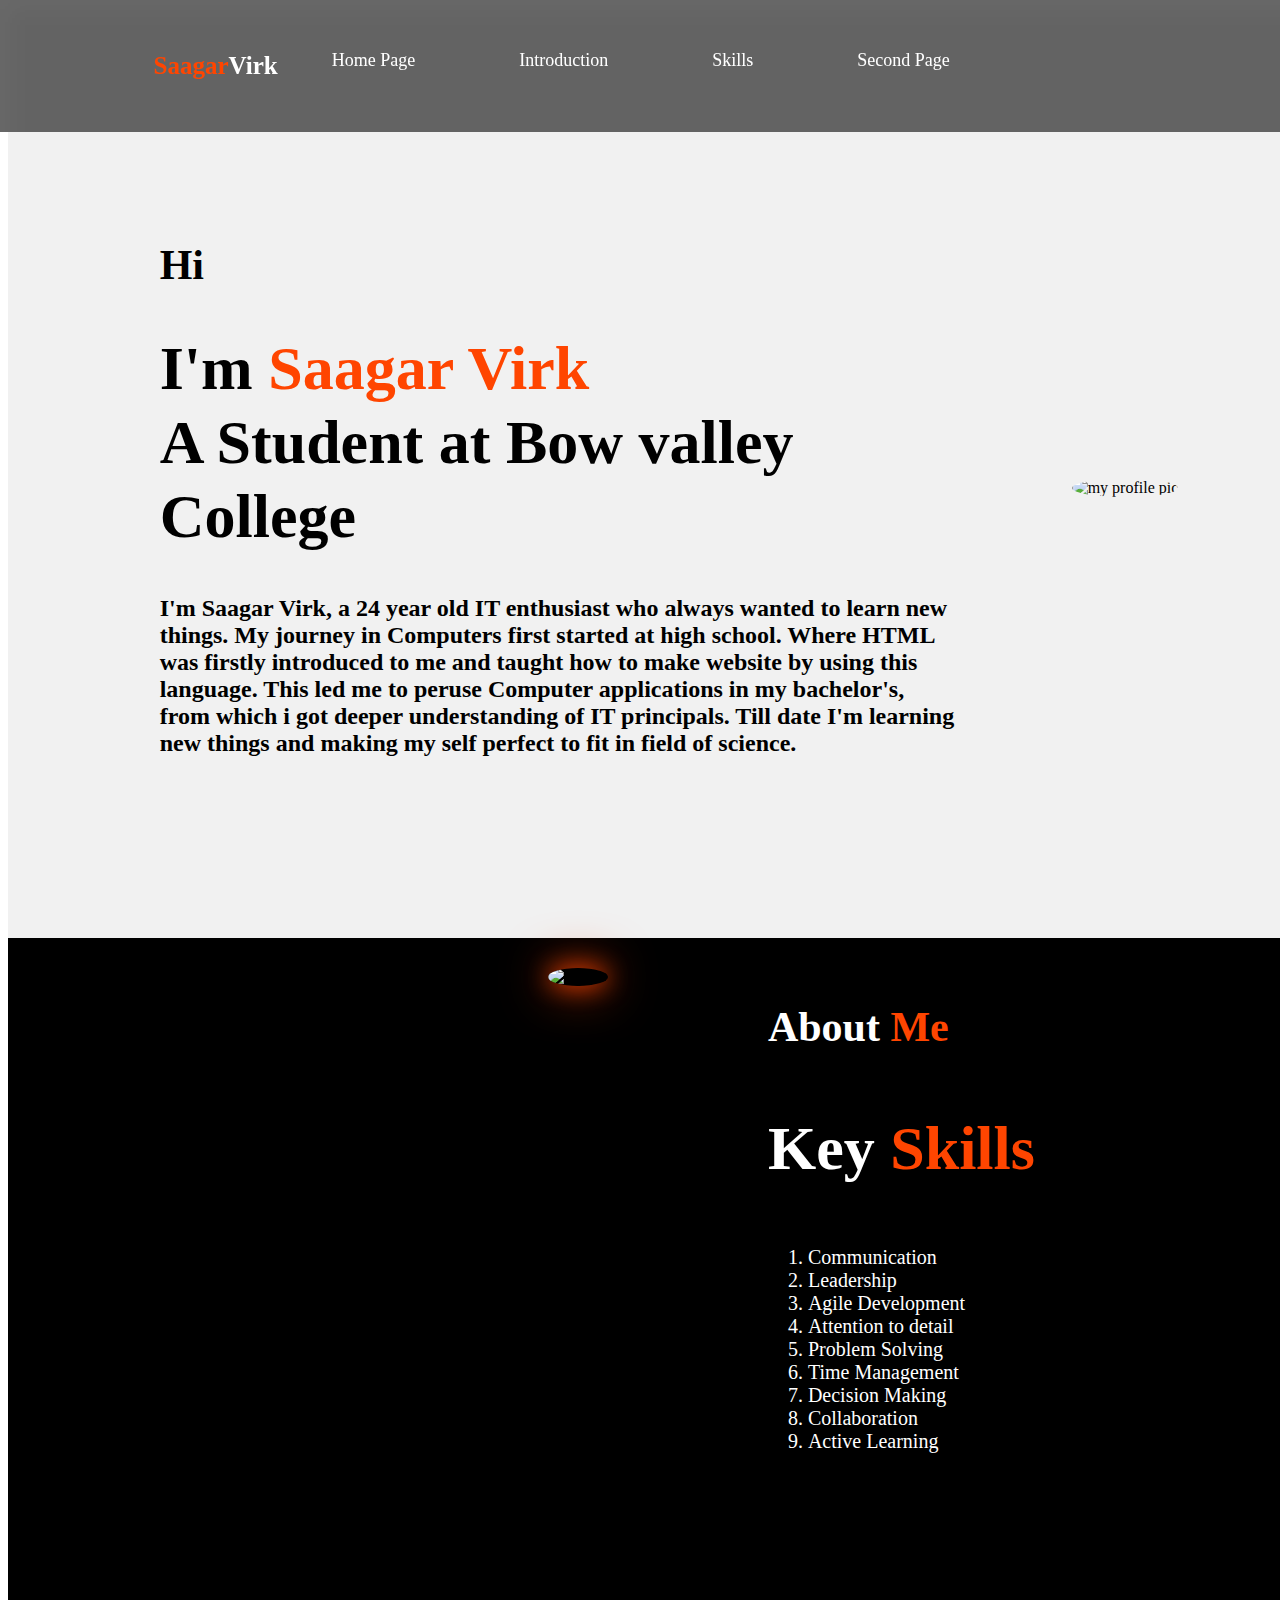
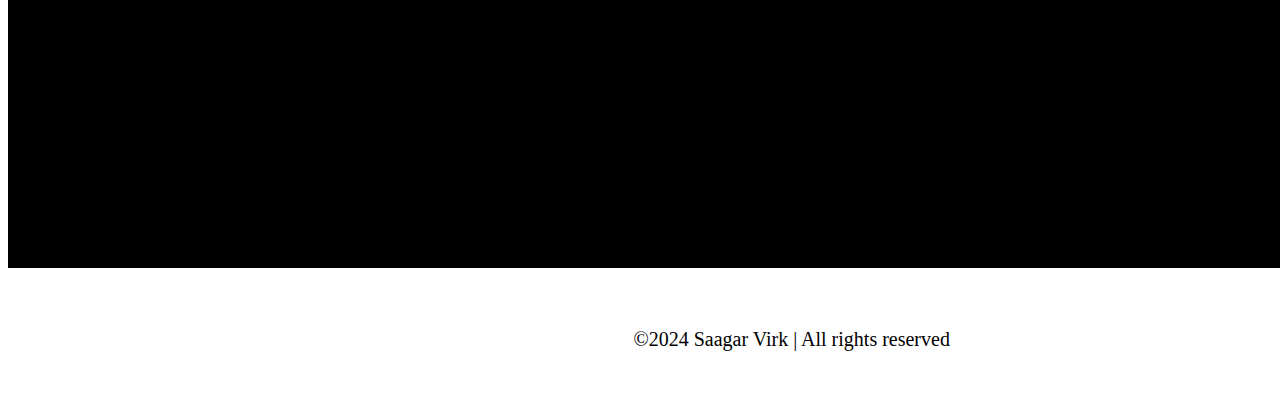
==== index.html @ 07385a5d "Add files via upload" ====
<!DOCTYPE html>
<html>
    <head>
        <title>personal Website</title>
        <!-- link tag used for linking .css file with the .html file (if we written .css code in another file)
         -> we can also use style tag if we dont want to make another file for css -->
        <link rel="stylesheet" type="text/css" href="my.css">
    </head>
    <body>
      <!-- >made section as header.
        -> where logo is my name in which span(is used to mark up a part of text) 
        -> then i have used nav tag for navigation bar for that i used anchor tag. -->
        <header class="header">
        <h1 class="logo"> <span>Saagar</span>Virk</h1>
        <nav class="navi">
        <a href="#">Home Page</a>
        <a href="#">Introduction</a>
        <a href="#">Skills</a>
        <a href="secondpage.html">Second Page</a>
        </nav>
        </header>

     <section class="into">
        <!-- Used div tag to drive a section of the page for perticular content or image -->
        <div class="into-my">
        <h3>Hi</h3>
        <h1>I'm <span>Saagar Virk<br></span>A Student at Bow valley College</h1>
        <h2>I'm Saagar Virk, a 24 year old IT enthusiast who always wanted to learn new things. My journey in Computers first started at high school. Where HTML was firstly introduced to me and taught how to make website by using this language. This led me to peruse Computer applications in my bachelor's, from which i got deeper understanding of IT principals. Till date I'm learning new things and making my self perfect to fit in field of science.</h2>
    </div>
    <!-- img tag used to insert image in this web page 
     -> alt tag to write alternative text for image -->
        <div class="img-box">
        <img src="image/my.jpg" alt="my profile pic">
        </div>
        </section>

    <section class="skill">
       <div class="skill-img">
          <img src="image/my.jpg" alt="myself">
</div>
<div class="skill-me">
<h2 class="heading">About <span>Me</span></h2>
<h3>Key <span>Skills</span></h3>
<!-- in this i have used ordered list which show in NUMBERS(1,2,3..) -->
<ol>
    <li>Communication</li>
    <li>Leadership</li>
    <li>Agile Development</li>
    <li>Attention to detail</li>
    <li>Problem Solving</li>
    <li>Time Management</li>
    <li>Decision Making</li>
    <li>Collaboration</li>
    <li>Active Learning</li>
</ol>
</div>
</section>

<footer class="footer">
    <!-- Footer tag use for botton of page -->
<p class="copyright">&copy;2024 Saagar Virk | All rights reserved</p>

</footer>

    </body>
</html>
---- my.css ----
.header{
    /* .header is used because we used CLASS in that html code
    -> header represents the bar in website with logo and navigation bar */
    position: fixed;
    top: 0;
    left: 0;
    width: 100%;
    padding: 35px 12%;
    background: rgba(0, 0, 0, 0.587);
    display: ruby;
    float: right;
    backdrop-filter: blur(10px);
    justify-content: space-between;
    align-items: center;
    z-index: 50;
}
.logo
/* this is used for logo styling that is SAAGAR VIRK on website */
{
    font-size: 25px;
    color: white;
    font-weight: 600;
    transition: 0.3;
}
.logo:hover{
    /* hover is used when user bring cursor on that logo it will glow in orangered color and provide shadow as well */
    color: orangered;
    text-shadow: 0 0 25px orangered, 
                 0 0 25px orangered;
    transform: scale(1.1);
    text-decoration: none;

}
span{
    /* span(is used to mark up a part of text) like in this span part text will have orangered color in website */
    color: orangered;
}

.navi a{
    /* This is styling for navigation bar in which content like home page, Introduction, skill */
    font-size: 18px;
    color: white;
    padding: 0px 30px;
    font-weight: 500;
    margin: 0 20px;
    display: inline-block;
    text-align: center;
    text-decoration: none;
    overflow: hidden;
    border-bottom: 3px solid transparent;
    transition: 0.3;
}
.navi a:hover
/* hover is used when user bring cursor on that content it will show underline orangered color */
{
    color: orangered;
    border-bottom: 3px solid orangered;
}

.into{
    /* styling for introduction section of the page */
    width: 100%;
    min-height: 100vh;
    background: rgba(241, 241, 241);
    display: flex;
    align-items: center;
    gap: 7em;
    padding: 30px 12% 0;
}

.into-my{
    max-width: 800px;
}

.into-my h3{
    font-size: 42px;
}

.into-my h1{
    font-size: 62px;
    line-height: 1.2;
}

.img-box img{
    /* styling for image in the website that how it should be visible */
    border-radius: 50%;
    width: 550px;
}

.skill{
    /* styling for skill section of the page */
    width: 100%;
    min-height: 100vh;
    display: flex;
    justify-content: center;
    align-content: center;
    padding: 12% 8%;
    gap: 10em;
    padding: 30px 12% 0;
    background: black;
}
.skill-img img{
    position: relative;
    width: 550px;
    box-shadow: 0 0 25px orangered,
                0 0 50px orangered;
    border-radius: 50%;
}

.skill-me h2{
    text-align: left;
    color: white;
    font-size: 42px;
}
.skill-me h3{
    font-size: 62px;
    color: white;
}
.skill-me ol{
    /* styling for ordered list in skill section */
    color: white;
    font-size: 20px;
    margin: 2em 0 3em;
}
.footer
{
    /* styling for footer that is bottom of the page */
    position: relative;
    bottom: 0;
    width: 100%;
    padding: 35px 12%;
    background-color: white;
}
.footer .copyright{
    margin-top: 25px;
    text-align: center;
    font-size: 20px;
    color: black;
}
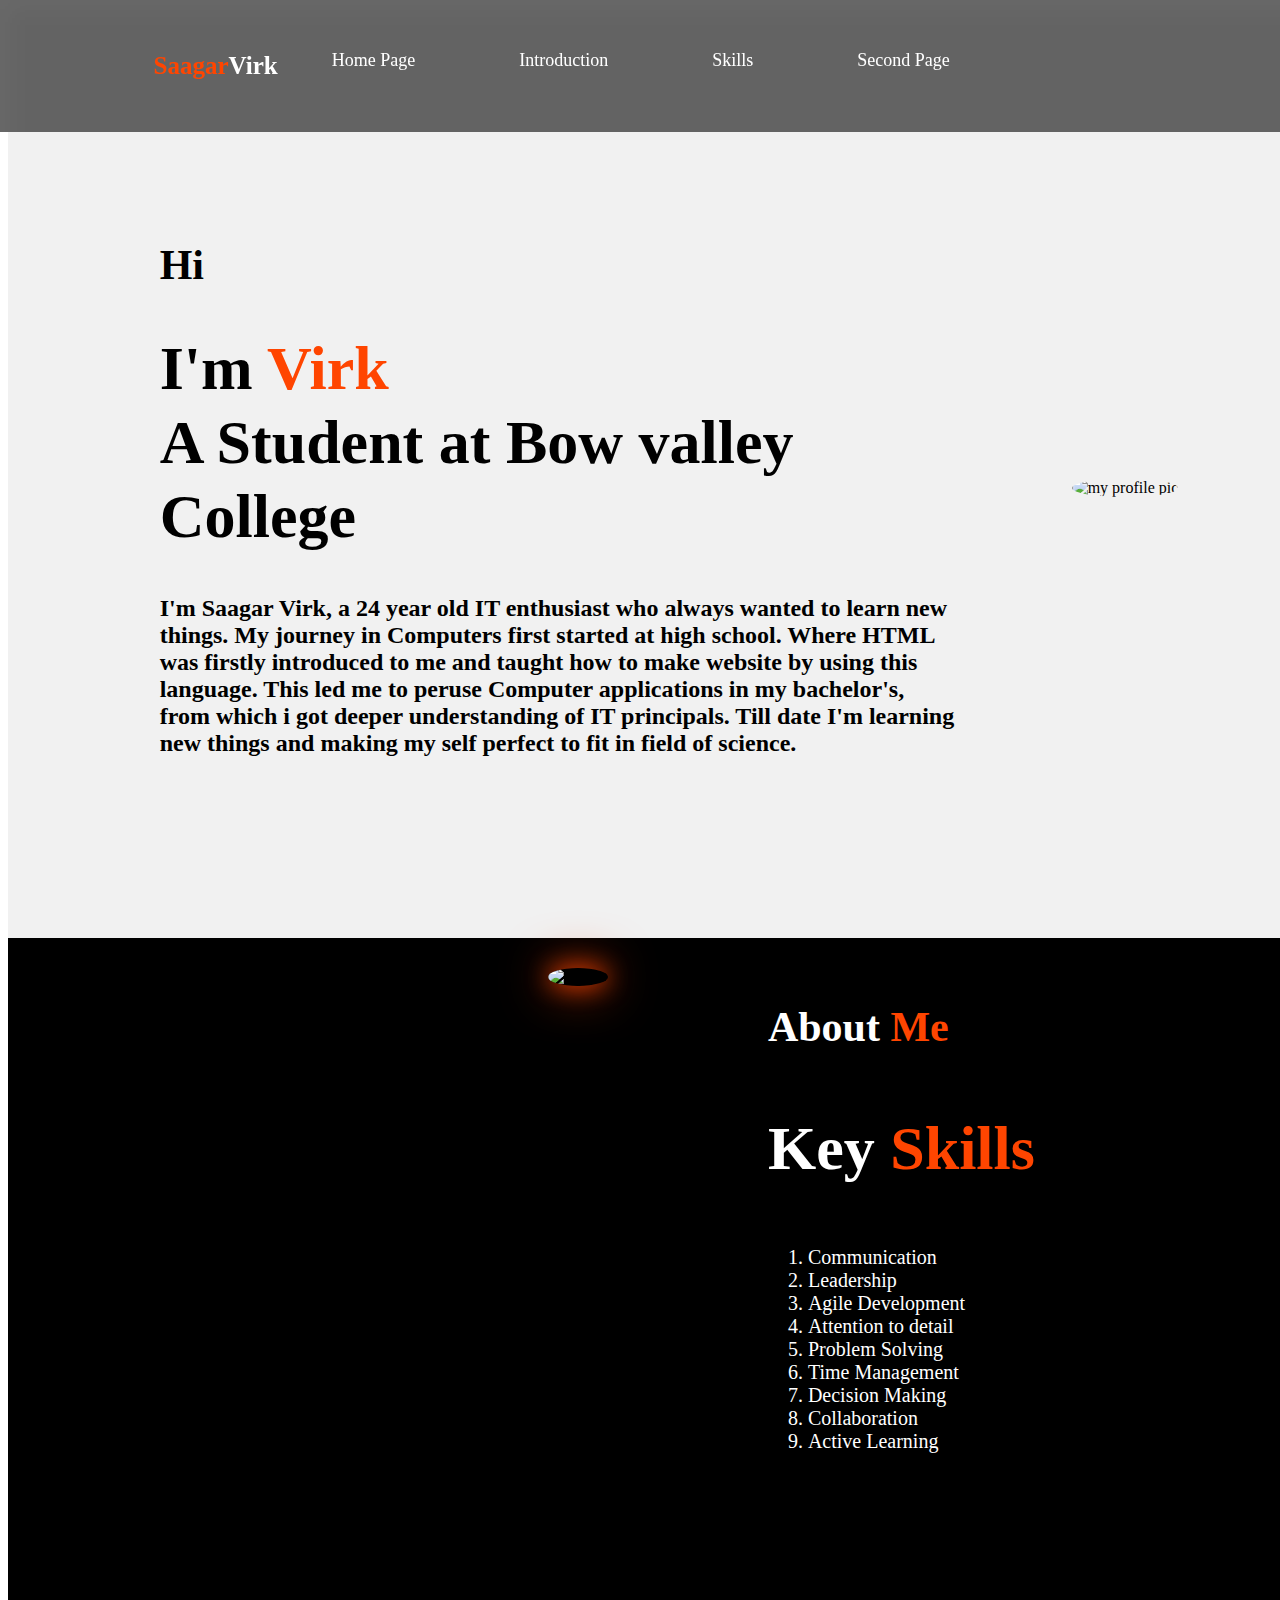
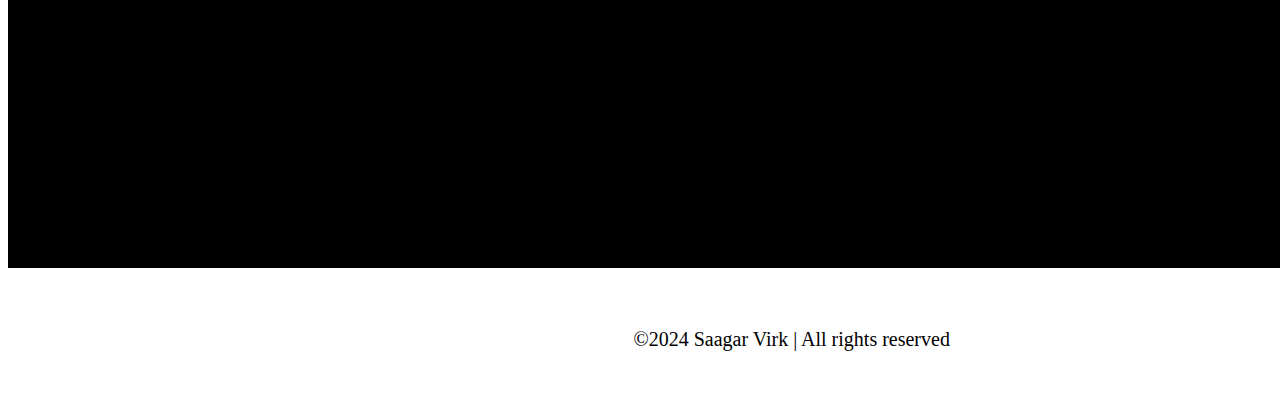
==== commit 16cefd31: "Update index.html" ====
--- a/index.html
+++ b/index.html
@@ -24,7 +24,7 @@
         <!-- Used div tag to drive a section of the page for perticular content or image -->
         <div class="into-my">
         <h3>Hi</h3>
-        <h1>I'm <span>Saagar Virk<br></span>A Student at Bow valley College</h1>
+        <h1>I'm <span>Virk<br></span>A Student at Bow valley College</h1>
         <h2>I'm Saagar Virk, a 24 year old IT enthusiast who always wanted to learn new things. My journey in Computers first started at high school. Where HTML was firstly introduced to me and taught how to make website by using this language. This led me to peruse Computer applications in my bachelor's, from which i got deeper understanding of IT principals. Till date I'm learning new things and making my self perfect to fit in field of science.</h2>
     </div>
     <!-- img tag used to insert image in this web page 
@@ -63,4 +63,4 @@
 </footer>
 
     </body>
-</html>+</html>
